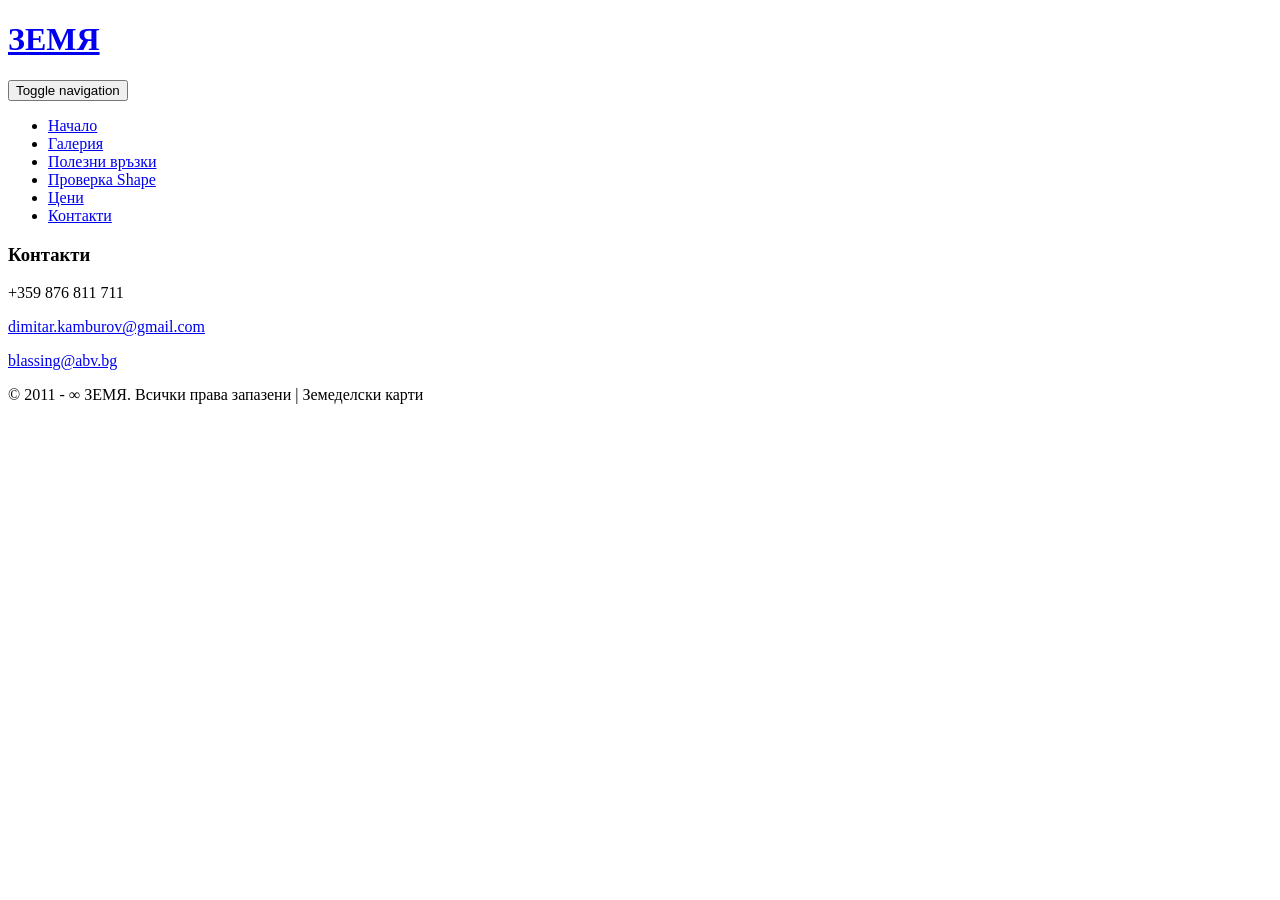
==== contact.html @ 81945b33 "промяна на работещ топ бутон" ====
﻿<!DOCTYPE html>
<html>
    <head>
        <title>Контакти :: ЗЕМЯ</title>
        <link href="css/bootstrap.css" rel="stylesheet" type="text/css" />
        <link rel="stylesheet" href="css/lightbox.css">
        <!-- jQuery (necessary JavaScript plugins) -->
        <script src="js/bootstrap.js"></script>
        <!-- Custom Theme files -->
        <link href="css/style.css" rel="stylesheet" type="text/css" />
        <!-- Custom Theme files -->
        <!--//theme style-->
        <meta name="viewport" content="width=device-width, initial-scale=1">
        <meta http-equiv="Content-Type" content="text/html; charset=utf-8" />
        <meta name="keywords" content="Zem, zemia zemedelie, zemedelski karti, KVS, shape, agro, agromap, зем, карти, квс карти, шейп, земеделски карти, земеделие, земя, имоти oчертаване" />
        <script type="application/x-javascript">
 addEventListener("load", function() { setTimeout(hideURLbar, 0); }, false); function hideURLbar(){ window.scrollTo(0,1); }
        </script>

        <script src="js/jquery.min.js" defer></script>
    <!-- Google Analytics 4 -->
    <script async src="https://www.googletagmanager.com/gtag/js?id=G-9318R2B82L"></script>
    <script>
    window.dataLayer = window.dataLayer || [];
    function gtag(){dataLayer.push(arguments);}
    gtag('js', new Date());
    gtag('config', 'G-9318R2B82L');
    </script>

    </head>
    <body>
        <!-- header -->
        <div class="top-header">
            <div class="container">
                <div class="logo">
                    <h1><a href="index.html">ЗЕМЯ</a></h1>
                </div>
            </div>
        </div>
        <!---->
        <div class="top-menu">
            <div class="container">
                <div class="content white">
                    <nav class="navbar navbar-default">
                        <div class="navbar-header">
                            <button type="button" class="navbar-toggle" data-toggle="collapse" data-target="#bs-example-navbar-collapse-1">
                                <span class="sr-only">Toggle navigation</span>
                                <span class="icon-bar"></span>
                                <span class="icon-bar"></span>
                                <span class="icon-bar"></span>
                            </button>
                        </div>
                        <!--/.navbar-header-->
                        <div class="collapse navbar-collapse" id="bs-example-navbar-collapse-1">
                            <ul class="nav navbar-nav">
                                <li><a href="index.html">Начало</a></li>
                                <li><a href="gallery.html">Галерия</a></li>
                                <li><a href="index.html">Полезни връзки</a></li>
								<li><a href="shapefile/">Проверка Shape</a></li>
                                <li><a href="prices.html">Цени</a></li>
                                <li class="active"><a href="contact.html">Контакти</a></li>
                            </ul>
                        </div>
                        <!--/.navbar collapse-->
                    </nav>
                    <!--/.navbar-->
                </div>
                <div class="clearfix"></div>
                <script type="text/javascript" src="http://ajax.googleapis.com/ajax/libs/jquery/1.10.2/jquery.min.js"></script>
                <script type="text/javascript" src="js/bootstrap-3.1.1.min.js"></script>
            </div>
        </div>
        <!---->
        <!--footer-->
        <div class="contact">
            <div class="container">
                <div class="footer-top heading">
                    <h3>Контакти</h3>
                </div>
                <div class="footer-bottom">
                    <div class="col-md-4 footer-left">
                        <div class="f-1">
                            <span class="glyphicon3 glyphicon-earphone" aria-hidden="true"></span>
                            <p>+359 876 811 711</p>
                        </div>
                        <div class="f-1">
                            <a href="#"><span class="glyphicon3 glyphicon-envelope" aria-hidden="true"></span></a>
                            <p><a href="mailto:dimitar.kamburov@gmail.com">dimitar.kamburov@gmail.com</a></p>
                            <p class="email"><a href="mailto:blassing@abv.bg">blassing@abv.bg</a></p>
                        </div>
                        <div class="f-1">
                            <!--
                            <a href="#"><span class="glyphicon3 glyphicon-euro" aria-hidden="true"></span></a>
                            <p>IBAN: BG29INTF40012097735097</p>
                            <p class="iban">BIC: BGUSBGSF</p>
                            <p class="iban">Основание за превод: 61231929375</p>
                            -->
                        </div>
                    </div>
                                                <!-- <div class="col-md-8 footer-right">
                                                <input type="text" value="Вашето име" onfocus="this.value = '';" onblur="if (this.value == '') {this.value = 'Вашето име';}"/>
                                                <input type="text" value="Вашата електронна поща" onfocus="this.value = '';" onblur="if (this.value == '') {this.value = 'Вашата електронна поща';}"/>
                                                <textarea onfocus="this.value = '';" onblur="if (this.value == '') {this.value = 'Вашето съобщение';}">Вашето съобщение</textarea>
                                                <div class="contact-but">
                                                    <form>
                                                        <input type="submit" value="ИЗПРАТИ" />
                                                    </form>
                                                </div>
                                            </div>
                                        <div class="clearfix"></div> -->
                </div>
            </div>
        </div>

        <!-- footer -->                                            
        <div class="copywriteFixed">
            <div class="container">
                <div>
                    <p> © 2011 - &infin; ЗЕМЯ. Всички права запазени | Земеделски карти <a href="https://www.facebook.com/ZemGPS"><i class="social-facebook"></i></a> </p>
                </div>
            </div>
        </div>
        <!---->
        <!--/animatedcss-->
        <script type="text/javascript" src="js/move-top.js"></script>
        <script type="text/javascript" src="js/easing.js"></script>
        <!--/script-->
        <script type="text/javascript">
            jQuery(document).ready(function($) {
                $(".scroll").click(function(event){		
                    event.preventDefault();
                    $('html,body').animate({scrollTop:$(this.hash).offset().top},900);
                });
            });
        </script>
        <!--script-->
        <script type="text/javascript">
                    $(document).ready(function() {
                            /*
                            var defaults = {
                            containerID: 'toTop', // fading element id
                            containerHoverID: 'toTopHover', // fading element hover id
                            scrollSpeed: 1200,
                            easingType: 'linear' 
                            };
                            */
                    $().UItoTop({ easingType: 'easeOutQuart' });
            });
        </script>
        <a href="#to-top" id="toTop"><span id="toTopHover"></span></a>
        <!---->
        <script src="js/responsiveslides.min.js"></script>
    </body>
</html>
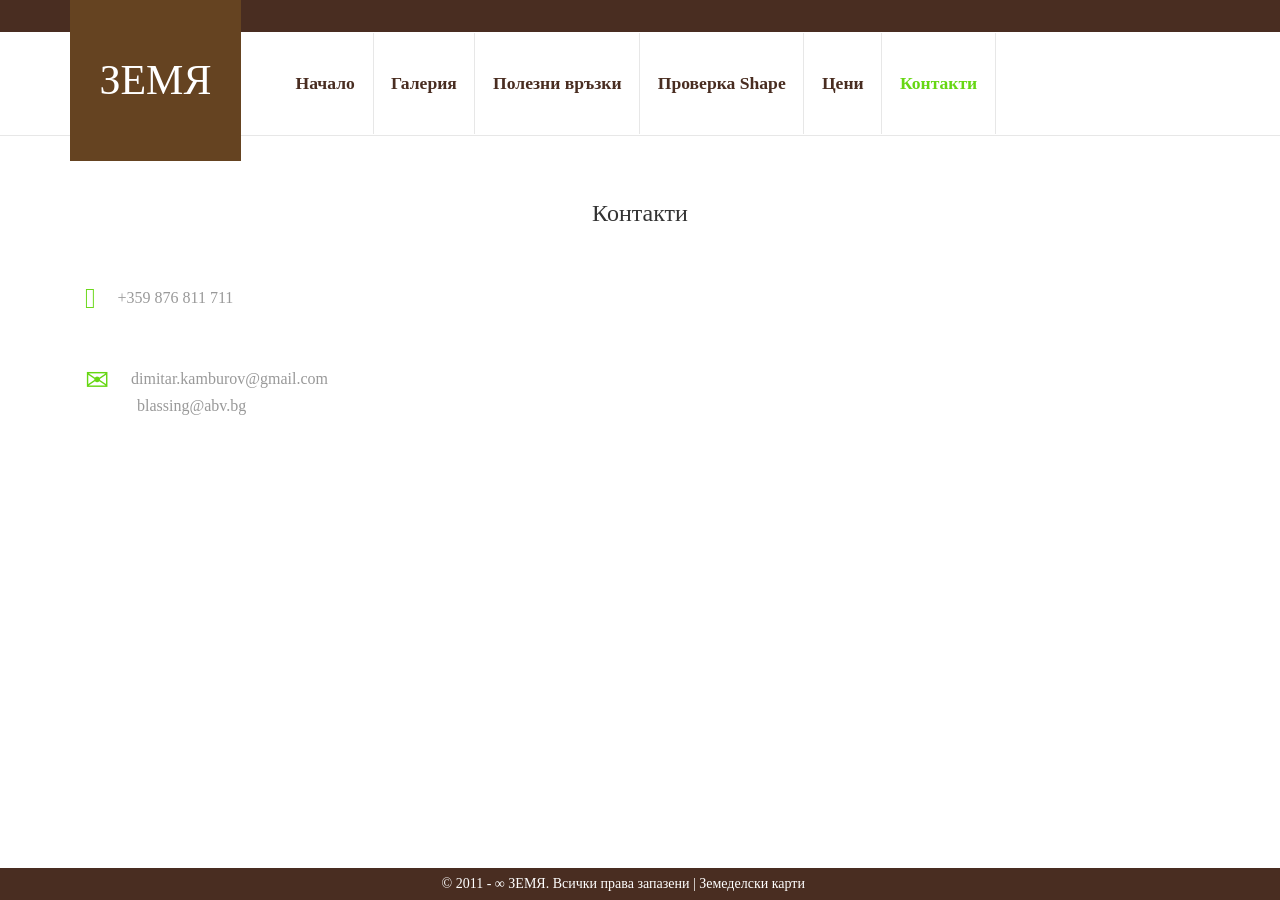
==== commit f82f08d0: "промяна с работещ цсс за бутон топ" ====
--- a/contact.html
+++ b/contact.html
@@ -17,7 +17,7 @@
  addEventListener("load", function() { setTimeout(hideURLbar, 0); }, false); function hideURLbar(){ window.scrollTo(0,1); }
         </script>
 
-        <script src="js/jquery.min.js" defer></script>
+        <script src="js/jquery.min.js"></script>
     <!-- Google Analytics 4 -->
     <script async src="https://www.googletagmanager.com/gtag/js?id=G-9318R2B82L"></script>
     <script>
@@ -147,7 +147,7 @@
                     $().UItoTop({ easingType: 'easeOutQuart' });
             });
         </script>
-        <a href="#to-top" id="toTop"><span id="toTopHover"></span></a>
+        <a href="#top" id="toTop" onclick="window.scrollTo({top: 0, behavior: 'smooth'}); return false;"><span id="toTopHover"></span></a>
         <!---->
         <script src="js/responsiveslides.min.js"></script>
     </body>
--- a/css/style.css
+++ b/css/style.css
@@ -0,0 +1,1758 @@
+h4, h5, h6, h1, h2, h3 {
+    margin: 0;
+}
+
+ul, ol {
+    margin: 0;
+    padding: 0;
+}
+
+p {
+    margin: 0;
+}
+
+html, body {
+    font-family: 'OpenSans-Regular';
+    font-size: 100%;
+    background: #ffffff;
+}
+
+@font-face {
+    font-family: 'OpenSans-Regular';
+    src: url(../fonts/OpenSans-Regular.ttf)format('truetype');
+}
+
+@font-face {
+    font-family: 'TitilliumWeb-Regular';
+    src: url(../fonts/TitilliumWeb-Regular.ttf) format('truetype');
+}
+
+@font-face {
+    font-family: 'TitilliumWeb-Bold';
+    src: url(../fonts/TitilliumWeb-Bold.ttf) format('truetype');
+}
+
+h1.b1, h2.b2, h3.b3 {
+    margin-bottom: 25px;
+    display: block;
+}
+
+body a {
+    transition: 0.5s all;
+    -webkit-transition: 0.5s all;
+    -moz-transition: 0.5s all;
+    -o-transition: 0.5s all;
+    -ms-transition: 0.5s all;
+    text-decoration: none;
+}
+
+.row {
+    margin: 0;
+}
+
+a#toTop {
+    margin-top: 0;
+}
+
+.breadcrumb {
+    margin: 2em 0;
+    text-align: left;
+}
+/*-- header_top --*/
+.top-header {
+    background: #492D21;
+    position: relative;
+    padding: 1em 0;
+}
+
+.logo {
+    position: absolute;
+    top: 0;
+    z-index: 999;
+}
+
+.glyphicon-road:before {
+    color: #fff;
+    font-size: 0.7em;
+    margin-right: 5px;
+}
+
+.logo a {
+    background: #654321;
+    padding: 1.6em 0.7em;
+    display: inline-block;
+}
+
+.logo h1 a {
+    font-family: 'Lucida Bright', Georgia, serif;
+    font-size: 42px;
+    font-style: normal;
+    font-variant: normal;
+    font-weight: 500;
+    line-height: 26.4px;
+    color: #fff;
+    text-decoration: none;
+}
+
+ul.nav.navbar-nav li a {
+    padding: 2.3em 1em;
+    font-family: 'TitilliumWeb-Regular';
+    font-weight: bold;
+    font-size: 1.1em;
+    color: #492D21;
+}
+
+ul.nav.navbar-nav li a:hover {
+    color: #66D713;
+    font-weight: bold;
+}
+
+ul.dropdown-menu li a {
+    padding: 0.6em!important;
+}
+
+ul.nav.navbar-nav li {
+    border-right: 1px solid #e7e7e7;
+}
+
+.top-menu {
+    border-bottom: 1px solid #e7e7e7;
+}
+
+.navbar-default {
+    background-color: transparent;
+    border-color: #FFFFFF;
+}
+
+.navbar-default .navbar-nav > .active > a, .navbar-default .navbar-nav > .active > a:hover, .navbar-default .navbar-nav > .active > a:focus {
+    color: #66D713;
+    background-color: #fff;
+}
+
+.navbar-default .navbar-collapse, .navbar-default .navbar-form {
+    border-color: #fff!important;
+}
+
+.content.white {
+    background: #fff;
+    width: 80%;
+    margin-left: 12em;
+}
+
+.content.black {
+    background: #000;
+}
+
+.content.black p {
+    color: #999;
+}
+
+.content.black p a {
+    color: #08c;
+}
+
+.caret {
+    margin-left: 6px;
+}
+
+.dropdown-menu {
+    min-width: 200px;
+}
+
+.dropdown-menu.columns-2 {
+    min-width: 400px;
+}
+
+.dropdown-menu.columns-3 {
+    min-width: 600px;
+}
+
+.dropdown-menu li a {
+    padding: 5px 15px;
+    font-weight: 300;
+}
+
+.multi-column-dropdown {
+    list-style: none;
+}
+
+.multi-column-dropdown li a {
+    display: block;
+    clear: both;
+    line-height: 1.428571429;
+    color: #333;
+    white-space: normal;
+}
+
+.multi-column-dropdown li a:hover {
+    text-decoration: none;
+    color: #262626;
+    background-color: #f5f5f5;
+}
+
+@media (max-width: 767px) {
+    .dropdown-menu.multi-column {
+        min-width: 240px !important;
+        overflow-x: hidden;
+    }
+}
+
+@media (max-width: 480px) {
+    .content {
+        width: 90%;
+        margin: 50px auto;
+        padding: 10px;
+    }
+}
+
+.navbar {
+    margin-bottom: 0px;
+}
+/*--banner--*/
+.banner {
+    background: url(../images/bnr3.jpg) no-repeat 0px 0px;
+    background-size: cover;
+    min-height: 750px;
+    position: relative;
+}
+
+.package {
+    background: rgba(253, 115, 100, 0.68);
+    padding: 2em 3em 2em 4em;
+    position: relative;
+}
+
+.package h3 a {
+    font-family: 'TitilliumWeb-Bold';
+    font-size: 1.3em;
+    color: #fff;
+    display: inline-block;
+    text-decoration: none;
+}
+
+.package ul li {
+    display: inline-block;
+}
+
+.package ul li a {
+    font-family: 'Open Sans', sans-serif;
+    font-size: 0.85em;
+    display: block;
+    color: #333;
+}
+
+.glyphicon1 {
+    top: 1px;
+    display: inline-block;
+    font-family: 'Glyphicons Halflings';
+    font-style: normal;
+    font-weight: 400;
+    line-height: 1;
+    -webkit-font-smoothing: antialiased;
+    -moz-osx-font-smoothing: grayscale;
+}
+
+.glyphicon-globe:before {
+    content: "\e135";
+    color: #fff;
+    position: absolute;
+    left: 20px;
+    font-size: 30px;
+    top: 37px;
+}
+
+.glyphicon-plane:before {
+    content: "\e108";
+    color: #fff;
+    position: absolute;
+    left: 20px;
+    font-size: 30px;
+    top: 37px;
+}
+
+.banner-grids {
+    position: absolute;
+    bottom: -35px;
+    left: 17%;
+    width: 65%;
+}
+
+.welcome {
+    padding: 6em 0 5em;
+    margin-bottom: 25px;
+}
+
+.wel-info h2 {
+    font-size: 2.5em;
+    color: #654321;
+    font-family: 'TitilliumWeb-Bold';
+}
+
+.wel-info h4 {
+    font-size: 1.25em;
+    text-transform: uppercase;
+    color: #333;
+    margin: 0.85em 0;
+    line-height: 1.7em;
+    font-family: 'TitilliumWeb-Bold';
+}
+
+.wel-info p {
+    font-size: 1.23em;
+    color: #999;
+    line-height: 1.7em;
+}
+/*--choose--*/
+.choose {
+    background: url(../images/why.png) no-repeat 0px 0px;
+    background-size: cover;
+    min-height: 400px;
+}
+
+.choose h3 {
+    background: #66D713;
+    padding: 0.5em 0;
+    color: #fff;
+    font-size: 1.5em;
+    text-align: center;
+    font-family: 'TitilliumWeb-Regular';
+}
+
+.choos-girds {
+    padding: 5em 0 4em;
+}
+
+.glyphicon-user:before, .glyphicon-heart:before, .glyphicon-bullhorn:before {
+    color: #fff;
+    font-size: 70px;
+}
+
+.choos-grid {
+    text-align: center;
+}
+
+.choos-grid h4 {
+    color: #fff;
+    font-family: 'TitilliumWeb-Bold';
+    font-size: 1.6em;
+    margin-top: 0.7em;
+}
+
+.choos-grid p {
+    font-size: 0.9em;
+    color: #fff;
+    margin-top: 1em;
+    line-height: 1.7em;
+}
+/*--testimonal--*/
+.testimonal {
+    padding: 3em 0 4em;
+    background: rgba(243, 243, 243, 0.37);
+}
+
+.testi-top, .destination-top, .subscrib-top {
+    text-align: center;
+}
+
+.testi-top h3, .destination-top h3, .subscrib-top h3 {
+    font-size: 2.2em;
+    color: #654321;
+    font-family: 'TitilliumWeb-Bold';
+}
+
+.testi-top p, .destination-top p, .subscrib-top p {
+    color: #999;
+    font-size: 0.9em;
+    line-height: 1.7em;
+    width: 60%;
+    margin: 0.5em auto 0 auto;
+}
+
+.slider2 {
+    position: relative;
+}
+
+.slider {
+    position: relative;
+}
+
+.rslides {
+    position: relative;
+    list-style: none;
+    overflow: hidden;
+    width: 100%;
+    padding: 0;
+    margin: 0;
+}
+
+.rslides div.slid {
+    -webkit-backface-visibility: hidden;
+    width: 100%;
+    left: 0;
+    top: 0;
+}
+
+.rslides img {
+    display: block;
+    height: auto;
+    float: left;
+    width: 100%;
+    border: 0;
+}
+
+.callbacks_tabs a:after {
+    content: "\f111";
+    font-size: 0;
+    font-family: FontAwesome;
+    visibility: visible;
+    display: block;
+    height: 15px;
+    width: 15px;
+    display: inline-block;
+    border-radius: 50%;
+    -webkit-border-radius: 50%;
+    -moz-border-radius: 50%;
+    -o-border-radius: 50%;
+    -ms-border-radius: 50%;
+    background: transparent;
+    border: 2px solid #654321;
+}
+
+.callbacks_here a:after {
+    background: #654321;
+}
+
+.callbacks_tabs a {
+    visibility: hidden;
+}
+
+.callbacks_tabs li {
+    display: inline-block;
+}
+
+.callbacks_nav {
+    position: absolute;
+    -webkit-tap-highlight-color: rgba(0,0,0,0);
+    top: 41%;
+    left: 14%;
+    opacity: 0.7;
+    z-index: 3;
+    text-indent: -9999px;
+    overflow: hidden;
+    text-decoration: none;
+    height: 61px;
+    width: 38px;
+    background: orange url("../images/themes.png") no-repeat left top;
+    margin-top: -45px;
+}
+
+.callbacks_nav.next {
+    left: auto;
+    background-position: right top;
+    right: 14%;
+}
+
+ul.callbacks_tabs.callbacks_tabs {
+    position: absolute;
+    z-index: 999;
+    left: 46%;
+}
+/*--destination--*/
+.destination {
+    padding: 3em 0;
+}
+
+.destintn-grids {
+    margin-top: 2em;
+}
+
+.desti-grid {
+}
+
+.desti-grid img {
+    width: 100%;
+}
+
+.desti-info {
+    text-align: center;
+    padding: 1em;
+    border: 1px solid #eee;
+    border-top: none;
+    height: 145px;
+}
+
+.desti-info h5 a {
+    color: #66D713;
+    display: inline-block;
+    font-size: 1.2em;
+    margin-bottom: 8px;
+    text-decoration: none;
+    font-family: 'TitilliumWeb-Bold';
+}
+
+.desti-info h5 a:hover {
+    color: #654321;
+}
+
+.desti-info p {
+    color: #999;
+    font-size: 0.9em;
+    line-height: 1.7em;
+}
+
+.footer {
+    background: rgba(243, 243, 243, 0.37);
+    padding: 2em 0;
+}
+
+.ftr-grid1 h4, .news-ltr h4 {
+    font-size: 1.6em;
+    font-family: 'TitilliumWeb-Regular';
+    font-weight: 600;
+    color: #654321;
+    margin: 0em 0em 0.5em 0em;
+}
+
+.ftr-grid1 p, .news-ltr p {
+    color: #777;
+    line-height: 1.8em;
+    font-size: 0.9em;
+}
+
+.social {
+    margin-top: 1em;
+}
+
+.social i {
+    width: 27px;
+    height: 27px;
+    background: url('../images/social.png') no-repeat 0px 0px;
+    display: inline-block;
+    margin: 0 5px;
+}
+
+a i.social-facebook {
+    width: 20px;
+    height: 20px;
+    background: url('../images/social-facebook.png') no-repeat 0px 0px;
+    background-size: contain;
+    background-position: initial;
+    display: inline-block;
+    margin: 0 5px;
+}
+
+a i.twitter {
+    background-position: -43px -3px;
+}
+
+a i.dribble {
+    background-position: -83px -3px;
+}
+
+a i.google {
+    background-position: -126px -2px;
+}
+
+a i.youtube {
+    background-position: -167px -3px;
+}
+
+a i.facebook:hover {
+    background-position: -3px -36px;
+}
+
+a i.twitter:hover {
+    background-position: -43px -36px;
+}
+
+a i.dribble:hover {
+    background-position: -83px -36px;
+}
+
+a i.google:hover {
+    background-position: -126px -36px;
+}
+
+a i.youtube:hover {
+    background-position: -167px -36px;
+}
+
+.news-ltr form input[type="text"] {
+    width: 72%;
+    padding: 12px 12px;
+    float: left;
+    color: #333;
+    outline: none;
+    background: none;
+    border: none;
+    background: #fff;
+    font-size: 0.9em;
+}
+
+.news-ltr form input[type="submit"] {
+    width: 23%;
+    color: #fff;
+    border: 2px solid #66D713;
+    outline: none;
+    padding: 10px 12px;
+    background: #66D713;
+    transition: 0.5s all;
+    -webkit-transition: 0.5s all;
+    -moz-transition: 0.5s all;
+    -o-transition: 0.5s all;
+    -ms-transition: 0.5s all;
+    float: left;
+    font-size: 0.9em;
+}
+
+.news-ltr form input[type="submit"]:hover {
+    border: 2px solid #66D713;
+    background: transparent;
+    color: #66D713;
+}
+
+.news-ltr form {
+    margin-top: 2em;
+}
+
+.copywrite {
+    background: #492D21;   
+    text-align: center;
+    bottom: 0;
+    width: 100%;
+}
+
+.copywrite p {
+    color: #ffffff;
+    line-height: 2.3em;
+    font-size: 14px;
+}
+
+.copywrite p a {
+    color:#ffffff;
+    position: relative;
+    top: 4px;
+}
+
+.copywriteFixed {
+    background: #492D21;   
+    text-align: center;
+    position: fixed;
+    bottom: 0;
+    width: 100%;
+}
+
+.copywriteFixed p {
+    color: #ffffff;
+    line-height: 2.3em;
+    font-size: 14px;
+}
+
+.copywriteFixed p a {
+    color:#ffffff;
+    position: relative;
+    top: 4px;
+}
+
+#toTop {
+    display: block;
+    text-decoration: none;
+    position: fixed;
+    bottom: 25px;
+    right: 3%;
+    overflow: hidden;
+    width: 40px;
+    height: 40px;
+    border: none;
+    text-indent: 100%;
+    background: url("../images/to-top1.png") no-repeat 0px 0px;
+    cursor: pointer;
+    z-index: 9999;
+}
+
+#toTop:hover {
+    opacity: 0.8;
+}
+
+#toTopHover {
+    width: 40px;
+    height: 40px;
+    display: block;
+    overflow: hidden;
+    float: right;
+    opacity: 0;
+    -moz-opacity: 0;
+    filter: alpha(opacity=0);
+}
+
+.what-offer {
+    background: url(../images/abt-bg.jpg) no-repeat 0px 0px;
+    background-size: cover;
+    min-height: 730px;
+    padding-top: 2em;
+    margin: 3em 0 0 0;
+}
+
+.what-offer h3 {
+    text-align: center;
+    color: #fff;
+    font-family: 'TitilliumWeb-Bold';
+    margin-top: 1em;
+    font-size: 2em;
+}
+
+.what-offer label {
+    display: block;
+    background: #fff;
+    margin: 2em auto;
+    height: 1px;
+    width: 30%;
+}
+
+.guides {
+    margin-top: 4em;
+}
+
+.glyphicon-remove-circle:before, .glyphicon-flag:before, .glyphicon-file:before, .glyphicon-cutlery:before, .glyphicon-search:before {
+    color: #fff;
+    font-size: 3em;
+}
+
+.glyphicon-plane2:before {
+    content: "\e108";
+    color: #fff;
+    font-size: 3em;
+}
+
+.guide-grid {
+    text-align: center;
+}
+
+.guide-grid h4 {
+    color: #fff;
+    font-family: 'TitilliumWeb-Bold';
+    font-size: 1.5em;
+    margin-top: 5px;
+}
+
+i.strp {
+    display: block;
+    background: #fff;
+    margin: 1em auto;
+    height: 1px;
+    width: 25%;
+}
+
+.guide-grid p {
+    color: #fff;
+    font-size: 0.9em;
+    line-height: 1.7em;
+    margin: 8px 0;
+}
+
+.team {
+    padding-top: 3em;
+}
+/*--gallery--*/
+.gallery {
+    padding: 3em 0;
+    margin-bottom: 25px;
+}
+
+.gallery-bottom {
+    margin-top: 2em;
+}
+
+.gallery-left img {
+    width: 100%;
+}
+
+.gallery-left:hover img {
+    -webkit-filter: grayscale(100%);
+    opacity: 8;
+    transition: all 300ms!important;
+    -webkit-transition: all 300ms!important;
+    -moz-transition: all 300ms!important;
+}
+
+.gallery-left {
+    position: relative;
+}
+
+.gallery-grid img {
+    width: 100%;
+    height: 220px;
+}
+
+.gallery-grid:hover img {
+    -webkit-filter: grayscale(100%);
+    opacity: 8;
+    transition: all 300ms!important;
+    -webkit-transition: all 300ms!important;
+    -moz-transition: all 300ms!important;
+}
+
+.gallery-grid {
+    position: relative;
+}
+
+.gallery-1 {
+    margin-top: 25px;
+}
+
+.gallery-1:nth-child(1) {
+    margin-top: 0;
+}
+/*----*/
+.pages {
+    padding: 4em 0px;
+}
+
+h3.ghj {
+    color: #000;
+    font-size: 2em !important;
+    margin: 0 0 1em;
+}
+
+.headdings, .Buttons, .progress-bars, .alerts, .bread-crumbs, .pagenatin, .appearance, .distracted {
+    padding: 2em 0;
+}
+
+.breadcrumb {
+    margin-bottom: 3em !important;
+}
+
+.table {
+    margin-bottom: 0;
+}
+
+.b4, .b5, .b6 {
+    margin-top: 15px !important;
+    margin-bottom: 15px !important;
+}
+
+.bs-example h1, .bs-example hh2, .bs-example h3, .bs-example h4, .bs-example h5, .bs-example h6 {
+    margin: 0 0 10px;
+}
+/*--Typography--*/
+.show-grid [class^=col-] {
+    background: #fff;
+    text-align: center;
+    margin-bottom: 10px;
+    line-height: 2em;
+    border: 10px solid #f0f0f0;
+}
+
+.show-grid [class*="col-"]:hover {
+    background: #e0e0e0;
+}
+
+.grid_3 {
+    margin-bottom: 2em;
+}
+
+.xs h3, h3.m_1 {
+    color: #000;
+    font-size: 1.7em;
+    font-weight: 300;
+    margin-bottom: 1em;
+}
+
+.grid_3 p {
+    color: #999;
+    font-size: 0.85em;
+    margin-bottom: 1em;
+    font-weight: 300;
+}
+
+.grid_4 {
+    background: none;
+    margin-top: 50px;
+}
+
+.label {
+    font-weight: 300 !important;
+    border-radius: 4px;
+}
+
+.grid_5 {
+    background: none;
+    padding: 2em 0;
+}
+
+.grid_5 h3, .grid_5 h2, .grid_5 h1, .grid_5 h4, .grid_5 h5, h3.hdg, h3.bars {
+    color: #000;
+    font-size: 2em !important;
+    margin: 0 0 1em;
+}
+
+.table > thead > tr > th, .table > tbody > tr > th, .table > tfoot > tr > th, .table > thead > tr > td, .table > tbody > tr > td, .table > tfoot > tr > td {
+    border-top: none !important;
+}
+
+.tab-content > .active {
+    display: block;
+    visibility: visible;
+}
+
+.pagination > .active > a, .pagination > .active > span, .pagination > .active > a:hover, .pagination > .active > span:hover, .pagination > .active > a:focus, .pagination > .active > span:focus {
+    z-index: 0;
+}
+
+.badge-primary {
+    background-color: #03a9f4;
+}
+
+.badge-success {
+    background-color: #8bc34a;
+}
+
+.badge-warning {
+    background-color: #ffc107;
+}
+
+.badge-danger {
+    background-color: #e51c23;
+}
+
+.grid_3 p {
+    line-height: 2em;
+    color: #888;
+    font-size: 0.9em;
+    margin-bottom: 1em;
+    font-weight: 300;
+}
+
+.bs-docs-example {
+    margin: 1em 0;
+}
+
+section#tables p {
+    margin-top: 1em;
+}
+
+.tab-container .tab-content {
+    border-radius: 0 2px 2px 2px;
+    border: 1px solid #e0e0e0;
+    padding: 16px;
+    background-color: #ffffff;
+}
+
+.table td, .table > tbody > tr > td, .table > tbody > tr > th, .table > tfoot > tr > td, .table > tfoot > tr > th, .table > thead > tr > td, .table > thead > tr > th {
+    padding: 15px!important;
+}
+
+.table > thead > tr > th, .table > tbody > tr > th, .table > tfoot > tr > th, .table > thead > tr > td, .table > tbody > tr > td, .table > tfoot > tr > td {
+    font-size: 0.9em;
+    color: #999;
+    border-top: none !important;
+}
+
+.tab-content > .active {
+    display: block;
+    visibility: visible;
+}
+
+.label {
+    font-weight: 300 !important;
+}
+
+.label {
+    padding: 4px 6px;
+    border: none;
+    text-shadow: none;
+}
+
+.nav-tabs {
+    margin-bottom: 1em;
+}
+
+.alert {
+    font-size: 0.85em;
+}
+
+h1.t-button, h2.t-button, h3.t-button, h4.t-button, h5.t-button {
+    line-height: 1.8em;
+    margin-top: 0.5em;
+    margin-bottom: 0.5em;
+}
+
+li.list-group-item1 {
+    line-height: 2.5em;
+}
+
+.input-group {
+    margin-bottom: 20px;
+}
+
+.in-gp-tl {
+    padding: 0;
+}
+
+.in-gp-tb {
+    padding-right: 0;
+}
+
+.list-group {
+    margin-bottom: 48px;
+}
+
+ol {
+    margin-bottom: 44px;
+}
+
+h2.typoh2 {
+    margin: 0 0 10px;
+}
+/*--//Typography --*/
+/*--contact--*/
+.contact {
+    padding: 4em 0 3em;
+    margin-bottom: 25px;
+}
+
+/*--price--*/
+.price {
+    padding: 4em 0 3em;
+    margin-bottom: 25px;
+}
+
+.price p {
+    text-align: justify;
+}
+
+/*--garmin--*/
+.garmin {
+    padding: 4em 0 3em;
+    margin-bottom: 25px;
+}
+
+.garmin p {
+    text-align: justify;
+}
+
+.garmin .imgBox {
+    width: 100%;
+    margin-top: 15px;
+    margin-bottom: 15px;
+}
+
+.garmin .imgBox img {
+    display: block;
+    margin: 0 auto;
+    max-width: 100%;
+}
+
+.garmin .author {
+    text-align: center;
+}
+
+.footer-top {
+    text-align: center;
+}
+
+.footer-bottom {
+    margin-top: 5%;
+}
+
+.footer-bottom .email {
+    margin-left: 52px;
+}
+
+.footer-bottom .iban {
+    margin-left: 52px;
+}
+
+.footer-bottom .pricePaperClip {
+    color: black;
+    font-size: 1em;
+}
+
+.footer-right input[type="text"] {
+    width: 49%;
+    color: #999999;
+    outline: none;
+    font-family: 'Open Sans', sans-serif;
+    font-size: 13px;
+    padding: 10px 15px;
+    margin-bottom: 1em;
+    border: solid 1px #D5D4D4;
+    -webkit-appearance: none;
+    font-weight: 600;
+    border-radius: 0.3em;
+    -webkit-border-radius: 0.3em;
+    -moz-border-radius: 0.3em;
+    -o-border-radius: 0.3em;
+    -ms-border-radius: 0.3em;
+}
+
+.footer-right input[type="text"]:nth-child(1) {
+    margin-right: 10px;
+}
+
+.footer-right textarea {
+    resize: none;
+    width: 100%;
+    margin: 0 auto;
+    color: #999999;
+    font-size: 13px;
+    outline: none;
+    padding: 15px 15px;
+    border: solid 1px #D5D4D4;
+    min-height: 13em;
+    -webkit-appearance: none;
+    font-weight: 600;
+    border-radius: 0.3em;
+    -webkit-border-radius: 0.3em;
+    -moz-border-radius: 0.3em;
+    -o-border-radius: 0.3em;
+    -ms-border-radius: 0.3em;
+}
+
+.contact-but form input[type="submit"] {
+    border: solid 1px #66D713;
+    outline: none;
+    color: #66D713;
+    padding: 10px 36px;
+    font-size: 1em;
+    font-weight: 600;
+    margin-top: 1.5em;
+    letter-spacing: 1px;
+    -webkit-appearance: none;
+    background: transparent;
+}
+
+.contact-but form input[type="submit"]:hover {
+    background: #66D713;
+    border: solid 1px #66D713;
+    transition: 0.5s all;
+    color: #fff;
+    -webkit-transition: 0.5s all;
+    -moz-transition: 0.5s all;
+    -o-transition: 0.5s all;
+    -ms-transition: 0.5s all;
+}
+
+.f-1 span {
+    display: inline-block;
+    vertical-align: middle;
+}
+
+.glyphicon3 {
+    position: relative;
+    top: 1px;
+    display: inline-block;
+    font-family: 'Glyphicons Halflings';
+    font-style: normal;
+    font-weight: normal;
+    line-height: 1;
+    -webkit-font-smoothing: antialiased;
+    -moz-osx-font-smoothing: grayscale;
+}
+
+.glyphicon3 {
+    color: #66D713;
+    font-size: 1.8em;
+}
+
+.f-1 p {
+    color: #999;
+    font-size: 1em;
+    font-weight: 400;
+    display: inline-block;
+    vertical-align: middle;
+    margin-left: 18px;
+    width: 54%;
+    line-height: 1.5em;
+}
+
+.f-1 p a {
+    color: #999;
+}
+
+.f-1 p a:hover, .footer-text p a:hover {
+    color: #66D713;
+    transition: 0.5s all;
+    -webkit-transition: 0.5s all;
+    -moz-transition: 0.5s all;
+    -o-transition: 0.5s all;
+    -ms-transition: 0.5s all;
+}
+
+.f-1 {
+    margin-top: 15%;
+}
+
+.f-1:nth-child(1) {
+    margin-top: 0;
+}
+
+.map {
+    margin-top: 2em;
+}
+
+.map iframe {
+    width: 100%;
+    min-height: 250px;
+}
+
+.destintn-grids {
+    position: relative;
+}
+
+.hyperlink-image {
+    height: 215px;
+}
+/*--responsive--*/
+@media (max-width: 1280px) {
+    .banner {
+        min-height: 620px;
+    }
+
+    .banner-grids {
+        position: absolute;
+        bottom: -56px;
+        left: 9%;
+        width: 76%;
+    }
+
+    .package {
+        padding: 2em 3em 2em 6em;
+    }
+
+    .glyphicon-globe:before, .glyphicon-plane:before {
+        font-size: 47px;
+    }
+
+    .welcome {
+        padding: 7em 0 6em;
+    }
+}
+
+@media (max-width: 1080px) {
+    ul.nav.navbar-nav li a {
+        padding: 2em 1em;
+    }
+
+    .logo a {
+        padding: 1.5em 0.5em;
+    }
+
+    .content.white {
+        margin-left: 10.8em;
+    }
+
+    .banner-grids {
+        left: 11.5%;
+    }
+
+    .banner {
+        min-height: 485px;
+    }
+
+    .package {
+        padding: 2em 3em 1em 6em;
+    }
+
+    .wel-info h2 {
+        font-size: 2em;
+    }
+
+    .wel-info h4 {
+        font-size: 0.9em;
+    }
+
+    .wel-info p, .choos-grid p, .destination-top p, .subscrib-top p, .desti-info p, .ftr-grid1 p, .news-ltr p, .guide-grid p {
+        font-size: 0.8em;
+    }
+
+    .choos-grid h4 {
+        font-size: 1.4em;
+    }
+
+    .ftr-grid1 h4, .news-ltr h4 {
+        font-size: 1.4em;
+    }
+
+    .footer-right input[type="text"]:nth-child(1) {
+        margin-right: 0;
+    }
+
+    .footer-right input[type="text"] {
+        width: 100%;
+    }
+}
+
+@media (max-width: 991px) {
+    .logo h1 a {
+        font-size: 0.9em;
+    }
+
+    ul.nav.navbar-nav li a {
+        padding: 1.7em .5em;
+        font-size: 0.95em;
+    }
+
+    .content.white {
+        margin-left: 9.8em;
+    }
+
+    .banner-grid {
+        float: left;
+        width: 50%;
+    }
+
+    .banner-grids {
+        position: absolute;
+        bottom: -56px;
+        left: 5%;
+        width: 90%;
+    }
+
+    .banner {
+        min-height: 477px;
+    }
+
+    .package h3 a {
+        font-size: 1.1em;
+    }
+
+    .package ul li a {
+        font-size: 0.8em;
+        margin-top: 5px;
+    }
+
+    .welcome {
+        padding: 8em 0 4em;
+    }
+
+    .welcm-pic {
+        padding: 0;
+        margin-bottom: 1.5em;
+    }
+
+    .wel-info {
+        padding: 0;
+    }
+
+    .wel-info h2 {
+        font-size: 1.6em;
+    }
+
+    .glyphicon-user:before, .glyphicon-heart:before, .glyphicon-bullhorn:before {
+        font-size: 50px;
+    }
+
+    .choos-grid h4 {
+        font-size: 1.3em;
+        margin-top: 0.5em;
+    }
+
+    .choos-girds {
+        padding: 3em 0;
+    }
+
+    .choos-grid p {
+        margin-top: 0.7em;
+    }
+
+    .choos-grid {
+        margin-bottom: 1.5em;
+    }
+
+    .testi-top p, .destination-top p, .subscrib-top p {
+        width: 80%;
+    }
+
+    .testi-slider {
+        padding: 2em 1em 3em;
+    }
+
+    .callbacks_tabs a:after {
+        height: 12px;
+        width: 12px;
+    }
+
+    .desti-grid {
+        width: 33.3%;
+        float: left;
+        margin-bottom: 2em;
+    }
+
+    .desti-info h5 a {
+        font-size: 1.1em;
+    }
+
+    .destination {
+        padding: 3em 0 1em;
+    }
+
+    .news-ltr {
+        padding: 0;
+        margin-bottom: 2em;
+    }
+
+    .ftr-grid1 {
+        padding: 0;
+    }
+
+    .news-ltr form {
+        margin-top: 1em;
+    }
+
+    .what-offer h3 {
+        margin-top: 0.5em;
+        font-size: 1.7em;
+    }
+
+    .guides {
+        margin-top: 2em;
+    }
+
+    .guide-grid {
+        width: 33.3%;
+        float: left;
+    }
+
+    .guide-grid h4 {
+        font-size: 1.3em;
+    }
+
+    .what-offer {
+        min-height: 654px;
+    }
+
+    .gallery-grid {
+        float: left;
+        width: 25%;
+        padding: 0px 7px;
+    }
+
+    .gallery-1 {
+        margin-top: 15px;
+    }
+
+    .contact {
+        padding: 3em 0;
+    }
+
+    .pages {
+        padding: 3em 0px;
+    }
+
+    .footer-left {
+        float: left;
+        width: 38%;
+    }
+
+    .footer-right {
+        float: left;
+        width: 62%;
+        padding: 0;
+    }
+
+    .f-1 p {
+        font-size: 0.9em;
+    }
+
+    .glyphicon3 {
+        font-size: 1.5em;
+    }
+}
+
+@media (max-width: 800px) {
+    .banner-grids {
+        left: 3%;
+        width: 94%;
+    }
+
+    .banner {
+        min-height: 381px;
+    }
+
+    .welcome {
+        padding: 7em 0 4em;
+    }
+}
+
+@media (max-width: 640px) {
+    .top-header {
+        padding: 0.6em 0;
+    }
+
+    .content.white {
+        width: 100%;
+        margin-left: 0em;
+    }
+
+    .navbar-nav {
+        margin: 48.5px -14px 20px;
+    }
+
+    ul.nav.navbar-nav li a {
+        padding: 1em 0.5em;
+        font-size: 0.95em;
+    }
+
+    .banner {
+        min-height: 311px;
+    }
+
+    .logo h1 a {
+        font-size: 0.8em;
+    }
+
+    .logo a {
+        padding: 1.5em 0.5em;
+    }
+
+    ul.nav.navbar-nav li {
+        border-right: none;
+    }
+
+    .glyphicon-globe:before, .glyphicon-plane:before {
+        font-size: 32px;
+    }
+
+    .package {
+        padding: 2em 0em 1em 4em;
+    }
+
+    .package h3 a {
+        font-size: 1em;
+    }
+
+    .testi-top h3, .destination-top h3, .subscrib-top h3 {
+        font-size: 1.6em;
+    }
+
+    .testi-top p, .destination-top p, .subscrib-top p {
+        width: 96%;
+    }
+
+    .testimonal {
+        padding: 2em 0 3em;
+    }
+
+    .choos-girds {
+        padding: 3em 0 2em;
+    }
+
+    .desti-grid {
+        width: 100%;
+        margin-bottom: 2em;
+    }
+
+    .guide-grid {
+        width: 100%;
+        margin-bottom: 2em;
+    }
+
+    .guides {
+        margin-top: 0em;
+    }
+
+    .footer-left {
+        width: 100%;
+        padding: 0;
+    }
+
+    .f-1 {
+        margin-top: 4%;
+    }
+
+    .footer-right {
+        width: 100%;
+        padding: 0;
+        margin-top: 2em;
+    }
+
+    .contact-but form input[type="submit"] {
+        padding: 8px 30px;
+        font-size: 0.9em;
+        margin-top: 1em;
+    }
+}
+
+@media(max-width:480px){
+.logo h1 a {
+    font-size: 0.7em;
+}
+.content {
+    margin: 0px auto;
+}
+.navbar-nav {
+    margin: 22.5px -15px 17px;
+}
+.navbar-toggle {
+    margin-right: 0;
+}
+.banner-grid {
+    width: 100%;
+}
+.grid1{
+	margin-bottom:1.5em;
+}
+.welcome {
+    padding: 6em 0 2em;
+}
+.wel-info h2 {
+    font-size: 1.4em;
+}
+.wel-info h4 {
+    font-size: 0.75em;
+}
+.wel-info p, .choos-grid p, .destination-top p, .subscrib-top p, .desti-info p, .ftr-grid1 p, .news-ltr p, .guide-grid p {
+    font-size: 0.75em;
+}
+.choose h3 {
+    font-size: 1.2em;
+}
+.choos-grid h4 {
+    font-size: 1.1em;
+}
+.choos-girds {
+    padding: 3em 0 1em;
+}
+ul.callbacks_tabs.callbacks_tabs {
+    left: 41%;
+}
+.news-ltr form input[type="text"] {
+    padding: 7px 12px;
+    font-size: 0.85em;
+}
+.news-ltr form input[type="submit"] {
+    padding: 5px 12px;
+    font-size: 0.85em;
+}
+.guide-grid {
+    margin-bottom: 1em;
+    padding: 0;
+}
+.glyphicon-remove-circle:before, .glyphicon-flag:before, .glyphicon-file:before, .glyphicon-cutlery:before, .glyphicon-search:before {
+    font-size: 2.5em;
+}
+.guide-grid h4 {
+    font-size: 1.2em;
+}
+.what-offer h3 {
+    margin-top: 0;
+    font-size: 1.6em;
+}
+.what-offer label {
+    margin: 1em auto 2em;
+    height: 1px;
+    width: 60%;
+}
+.gallery-grid {
+    width: 50%;
+    padding: 0px 7px;
+    margin-bottom: 1em;
+}
+.f-1 p {
+    width: 80%;
+}
+}
+@media(max-width:320px){
+.banner {
+    min-height: 240px;
+    background: url(../images/bnr3.jpg) no-repeat -97px 0px;
+    background-size: cover;
+}
+.package {
+    padding: 1em 0em 0em 3em;
+}
+.package h3 a {
+    font-size: 0.85em;
+}
+.glyphicon-globe:before, .glyphicon-plane:before {
+    font-size: 27px;
+    left: 9px;
+    top: 24px;
+}
+.welcome {
+    padding: 6em 0 2em;
+}
+.grid1 {
+    margin-bottom: 1em;
+}
+.banner-grids {
+    bottom: -65px;
+}
+.navbar-toggle {
+	margin:0;
+}
+.navbar {
+    min-height: 37px;
+}
+.navbar-nav {
+    margin: 38.5px -15px 17px;
+}
+ul.nav.navbar-nav li a {
+    padding: 0.7em 0.5em;
+}
+.welcm-pic {
+    margin-bottom: 1em;
+}
+.wel-info h4 {
+    font-size: 0.7em;
+}
+.choos-girds {
+    padding: 2em 0 1em;
+}
+.choos-grid {
+    padding: 0;
+}
+.glyphicon-user:before, .glyphicon-heart:before, .glyphicon-bullhorn:before {
+    font-size: 37px;
+}
+ul.callbacks_tabs.callbacks_tabs {
+    left: 35%;
+}
+.estination {
+    padding: 2em 0 1em;
+}
+.desti-grid {
+    padding: 0;
+}
+.ftr-grid1 h4, .news-ltr h4 {
+    font-size: 1.2em;
+}
+.news-ltr form input[type="text"] {
+    width: 100%;
+	margin-bottom:1em
+}
+.news-ltr form input[type="submit"] {
+    font-size: 0.8em;
+    width: 32%;
+}
+.destination {
+    padding: 1em 0;
+}
+.what-offer h3 {
+    font-size: 1.3em;
+}
+.what-offer label {
+    width: 43%;
+}
+i.strp {
+    width: 19%;
+}
+.gallery {
+    padding: 3em 0;
+}
+.f-1 p {
+    width: 80%;
+    font-size: 0.75em;
+	margin-left: 10px;
+}
+.glyphicon3 {
+    font-size: 1em;
+}
+.footer-right textarea {
+    min-height: 10em;
+}
+.map iframe {
+    min-height: 185px;
+}
+}
